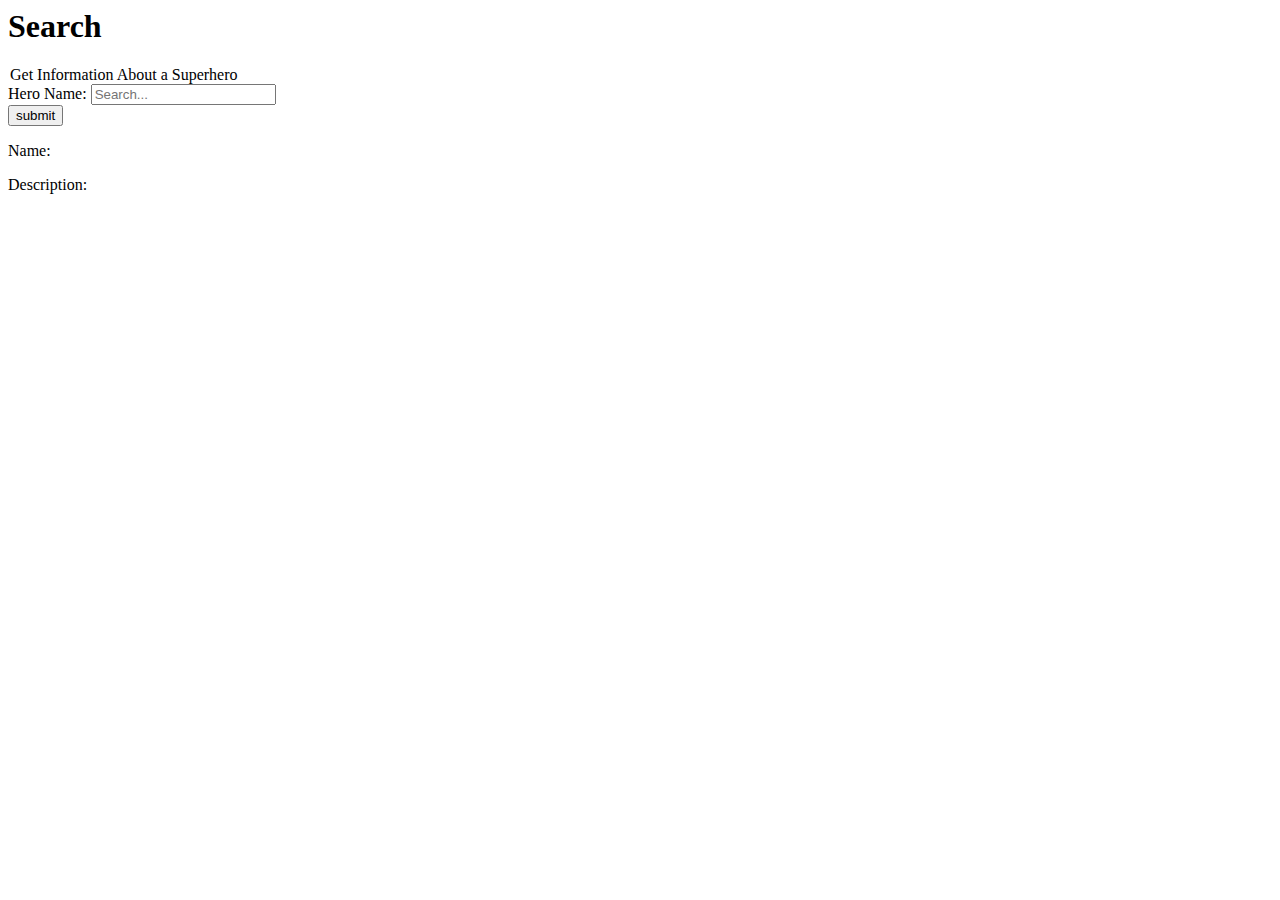
==== index.html @ da68cc28 "adding marvel api index and js file updates" ====
<html lang="en">
<head>
    <meta charset="UTF-8">
    <meta http-equiv="X-UA-Compatible" content="IE=edge">
    <meta name="viewport" content="width=device-width, initial-scale=1.0">
    <title>MARVEL SUPERHERO DATABASE</title>
    <script src="https://www.myersdaily.org/joseph/javascript/md5.js"></script>
    <script src="TESTING.js"></script>
    <!-- <script src="/styles.css"></script> -->

</head>
<body>
    <h1>Search</h1>

    <!-- <input type="text" placeholder="E.g. spiderman, ironman, hulk..">
    <button type="submit">Enter</button> -->
            <legend>Get Information About a Superhero</legend>
            <label for="city"> Hero Name: </label>
                <input type="search" name="Name" id="Name" placeholder="Search..."> <br>

            <input type="submit" value="submit" id="submitbtn" onclick="return heroinfo();">
        
<br>
        <p id="heroname">Name: </p>
        <!-- <p>Description: <span id="description"></span></p> -->
        <p id="herodescription">Description: </p>
    <div id="pic"></div>
</body>
</html>
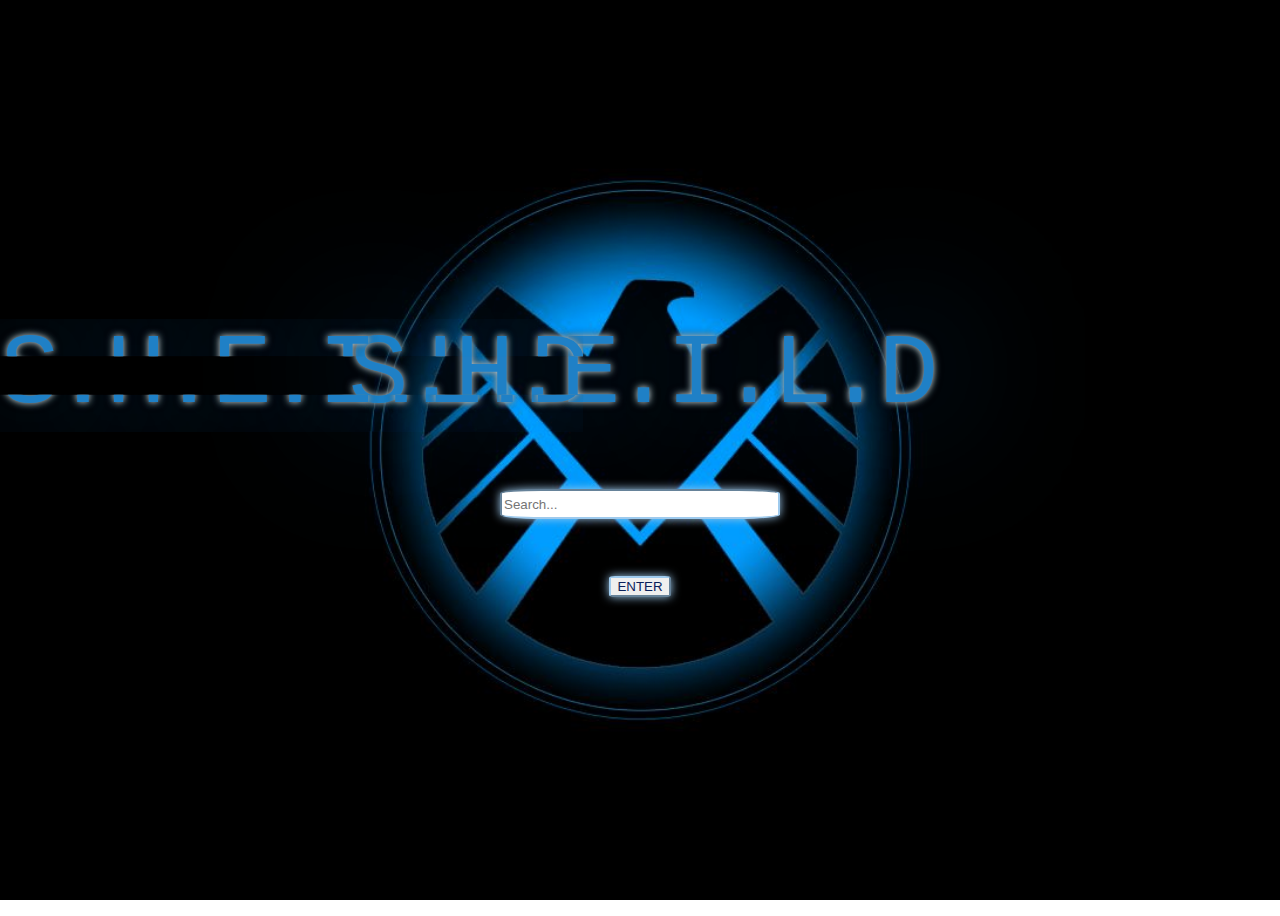
==== commit ff2891b2: "Rename marvel/hack.html to index.html" ====
--- a/index.html
+++ b/index.html
@@ -5,28 +5,35 @@
     <meta name="viewport" content="width=device-width, initial-scale=1.0">
     <title>MARVEL SUPERHERO DATABASE</title>
     <script src="https://www.myersdaily.org/joseph/javascript/md5.js"></script>
-    <script src="TESTING.js"></script>
-    <!-- <script src="/styles.css"></script> -->
+    <script src="marvel.js"></script>
+    <link rel="stylesheet" href="marvel.css"></link>
 
 </head>
 <body>
-    <h1>Search</h1>
+    <div class="glitch" title="S.H.E.I.L.D">S.H.E.I.L.D</div>
+    <br>
+    
+             <input type="search" name="Name" id="Name" placeholder="Search..."> <br>
+            <center><input type="submit" value="ENTER" id="submitbtn" onclick="showDiv(); heroinfo(); passvalues()"></center>
+        
+            <div id="info" style="display:none">
+            <p id="heroname">NAME: </p>
+             <p id="herodescription">DESCRIPTION: </p>
+             
+             <form action="index.html"></form>
+             <center><a href="/moving-pictures/index.html"><button id="access" onclick="handleEvents()">ACCESS FILES</button></a></center>
+            </form>
+    </div>
+    </body>
+    <script src="script.js"></script>
+</html>
 
-    <!-- <input type="text" placeholder="E.g. spiderman, ironman, hulk..">
-    <button type="submit">Enter</button> -->
-            <legend>Get Information About a Superhero</legend>
-            <label for="city"> Hero Name: </label>
-                <input type="search" name="Name" id="Name" placeholder="Search..."> <br>
-
-            <input type="submit" value="submit" id="submitbtn" onclick="return heroinfo();">
-        
-<br>
-        <p id="heroname">Name: </p>
-        <!-- <p>Description: <span id="description"></span></p> -->
-        <p id="herodescription">Description: </p>
-    <div id="pic"></div>
-</body>
-</html>
+<!-- API WORKS HERE. FINISH OFF BUTTONS STYLING.
+    ADD MATRIX EFFECT TO FILM API
+    REMOVE THE IMDB RATINGS, DIRECTOR ETC TO MAKE IT LOOK MORE REALISTIC. 
+    EXTRA: -ALREADY DISPLAY SEARCHED HERO WITH THE FILM RESULTS 
+           -FIND A WAY TO REPLACE TEXT WHEN NEW HERO IS SEARCHED
+           -ADD BACKGROUND SOUND/EFFECTS
 
 
 
--- a/marvel.css
+++ b/marvel.css
@@ -0,0 +1,155 @@
+html {
+    background: url(marvel.jpg) no-repeat center center fixed; 
+    -webkit-background-size: cover;
+    -moz-background-size: cover;
+    -o-background-size: cover;
+    background-size: cover;
+    
+}
+
+@import url('https://fonts.googleapis.com/css?family=Fira+Mono:400');
+
+body{ 
+  display: flex;
+  height: 100vh;
+  align-items: center;
+  justify-content: center; 
+  flex-direction: column;
+  color: rgb(31, 128, 198);
+  font-size: 50px;
+  font-family: 'Bank Gothic', monospace;
+  letter-spacing: -7px;
+}
+
+/* search bar */
+#Name {
+    border-color: #9ecaed;
+    box-shadow: 0 0 10px #9ecaed;
+    width: 280px;
+    height: 30px;
+    border-radius: 15%;
+}
+
+/* submit button */
+#submitbtn {
+    border-color: #9ecaed;
+    box-shadow: 0 0 10px #9ecaed;
+    border-radius: 10%;
+    color: rgb(10, 33, 91);
+}
+
+#access {
+    border-color: #9ecaed;
+    box-shadow: 0 0 10px #9ecaed;
+    border-radius: 10%;
+    color: rgb(10, 33, 91);
+}
+#heroname {
+    font-size: 20px;
+  overflow: hidden; /* Ensures the content is not revealed until the animation */
+  border-right: .15em solid rgb(7, 65, 99); /* The typwriter cursor */
+  /* Keeps the content on a single line */
+  margin: 0 auto; /* Gives that scrolling effect as the typing happens */
+  letter-spacing: .15em; /* Adjust as needed */
+  animation: 
+    typing 3.5s steps(40, end),
+    blink-caret .75s step-end infinite;
+} 
+
+#herodescription {
+    font-size: 20px;
+  overflow: hidden; /* Ensures the content is not revealed until the animation */
+  border-right: .15em solid rgb(7, 65, 99); /* The typwriter cursor */
+  /* Keeps the content on a single line */
+  margin: 0 auto; /* Gives that scrolling effect as the typing happens */
+  letter-spacing: .15em; /* Adjust as needed */
+  animation: 
+    typing 3.5s steps(40, end),
+    blink-caret .75s step-end infinite;
+}
+
+/* The typing effect */
+@keyframes typing {
+  from { width: 0 }
+  to { width: 100% }
+}
+
+/* The typewriter cursor effect */
+@keyframes blink-caret {
+  from, to { border-color: transparent }
+  50% { border-color: rgb(133, 140, 142); }
+}
+  
+
+.database {
+    color: white;
+    
+}
+.glitch{
+    font-size: 100px;
+  animation: glitch 1s linear infinite;
+  text-shadow:
+      0 0 7px rgb(206, 213, 215),
+      0 0 10px rgb(14, 38, 47),
+      /* 0 0 21px #fff, */
+      /* 0 0 42px rgb(11, 23, 27),
+      0 0 82px rgb(11, 23, 27),
+      0 0 92px rgb(11, 23, 27),
+      0 0 102px rgb(11, 23, 27), */
+      0 0 151px rgb(0, 149, 255);
+}
+
+@keyframes glitch{
+  2%,64%{
+    transform: translate(2px,0) skew(0deg);
+  }
+  4%,60%{
+    transform: translate(-2px,0) skew(0deg);
+  }
+  62%{
+    transform: translate(0,0) skew(5deg); 
+  }
+}
+
+div:before,
+div:after{
+  content: attr(title);
+  position: absolute;
+  left: 0;
+}
+
+div:before{
+  animation: glitchTop 1s linear infinite;
+  clip-path: polygon(0 0, 100% 0, 100% 33%, 0 33%);
+  -webkit-clip-path: polygon(0 0, 100% 0, 100% 33%, 0 33%);
+}
+
+@keyframes glitchTop{
+  2%,64%{
+    transform: translate(2px,-2px);
+  }
+  4%,60%{
+    transform: translate(-2px,2px);
+  }
+  62%{
+    transform: translate(13px,-1px) skew(-13deg); 
+  }
+}
+
+div:after{
+  animation: glitchBotom 1.5s linear infinite;
+  clip-path: polygon(0 67%, 100% 67%, 100% 100%, 0 100%);
+  -webkit-clip-path: polygon(0 67%, 100% 67%, 100% 100%, 0 100%);
+}
+
+@keyframes glitchBotom{
+  2%,64%{
+    transform: translate(-2px,0);
+  }
+  4%,60%{
+    transform: translate(-2px,0);
+  }
+  62%{
+    transform: translate(-22px,5px) skew(21deg); 
+  }
+}
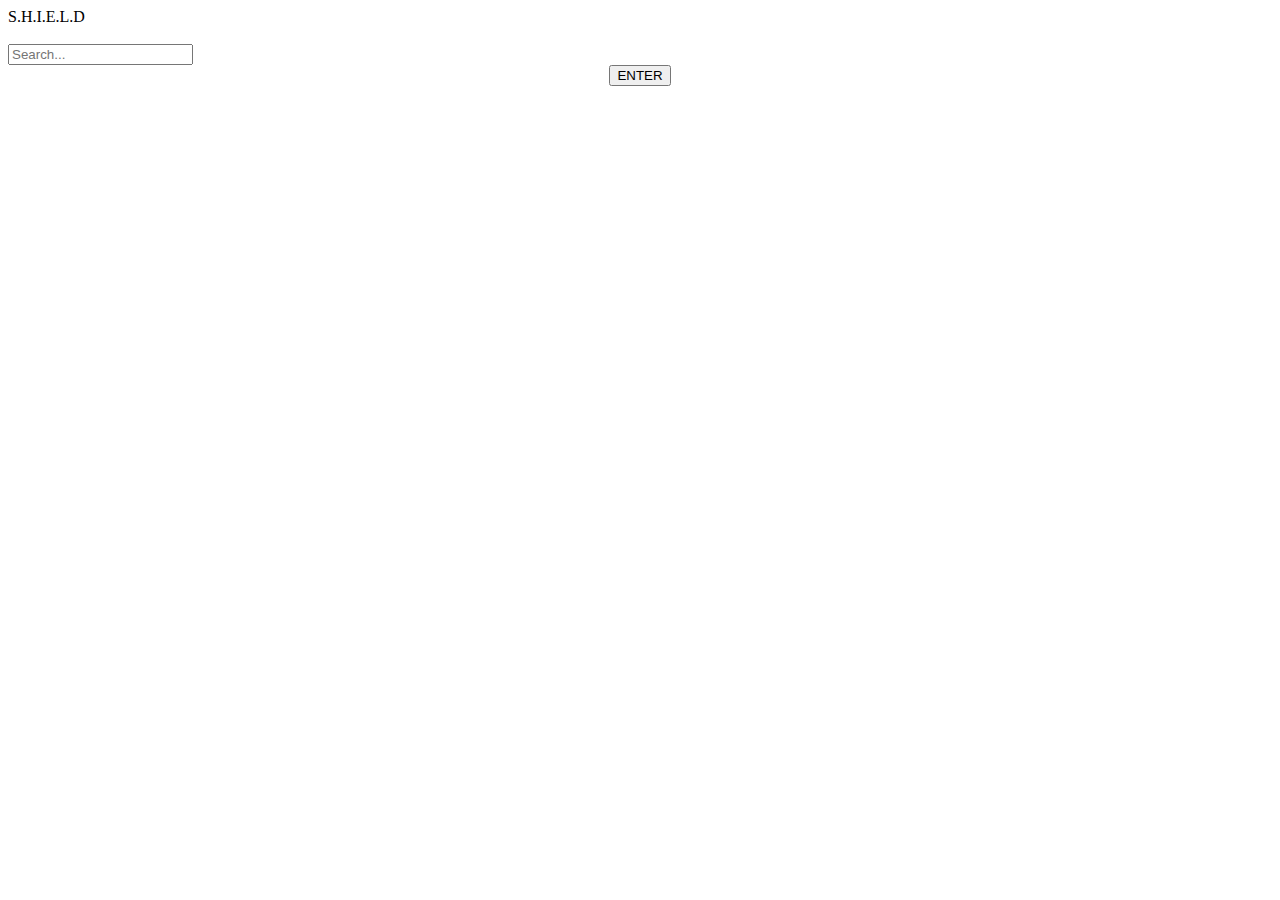
==== commit 52a561d6: "final" ====
--- a/index.html
+++ b/index.html
@@ -10,7 +10,7 @@
 
 </head>
 <body>
-    <div class="glitch" title="S.H.E.I.L.D">S.H.E.I.L.D</div>
+    <div class="glitch" title="S.H.I.E.L.D">S.H.I.E.L.D</div>
     <br>
     
              <input type="search" name="Name" id="Name" placeholder="Search..."> <br>
@@ -21,7 +21,7 @@
              <p id="herodescription">DESCRIPTION: </p>
              
              <form action="index.html"></form>
-             <center><a href="/moving-pictures/index.html"><button id="access" onclick="handleEvents()">ACCESS FILES</button></a></center>
+             <center><a href="/film.html"><button id="access" onclick="handleEvents()">ACCESS FILES</button></a></center>
             </form>
     </div>
     </body>
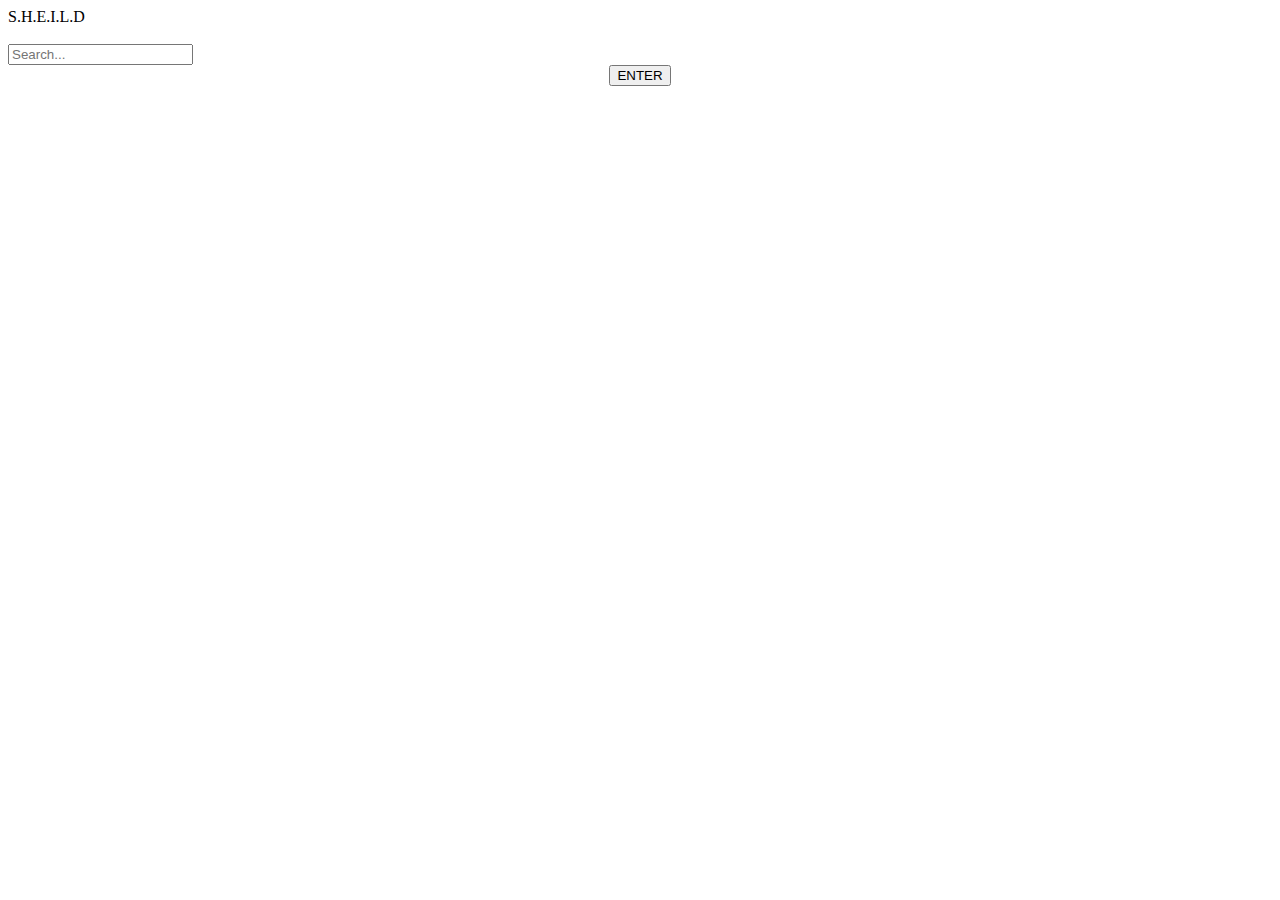
==== commit 5b809359: "Update index.html" ====
--- a/index.html
+++ b/index.html
@@ -10,7 +10,7 @@
 
 </head>
 <body>
-    <div class="glitch" title="S.H.I.E.L.D">S.H.I.E.L.D</div>
+    <div class="glitch" title="S.H.E.I.L.D">S.H.E.I.L.D</div>
     <br>
     
              <input type="search" name="Name" id="Name" placeholder="Search..."> <br>
@@ -21,7 +21,7 @@
              <p id="herodescription">DESCRIPTION: </p>
              
              <form action="index.html"></form>
-             <center><a href="/film.html"><button id="access" onclick="handleEvents()">ACCESS FILES</button></a></center>
+             <center><a href="film.html"><button id="access" onclick="handleEvents()">ACCESS FILES</button></a></center>
             </form>
     </div>
     </body>
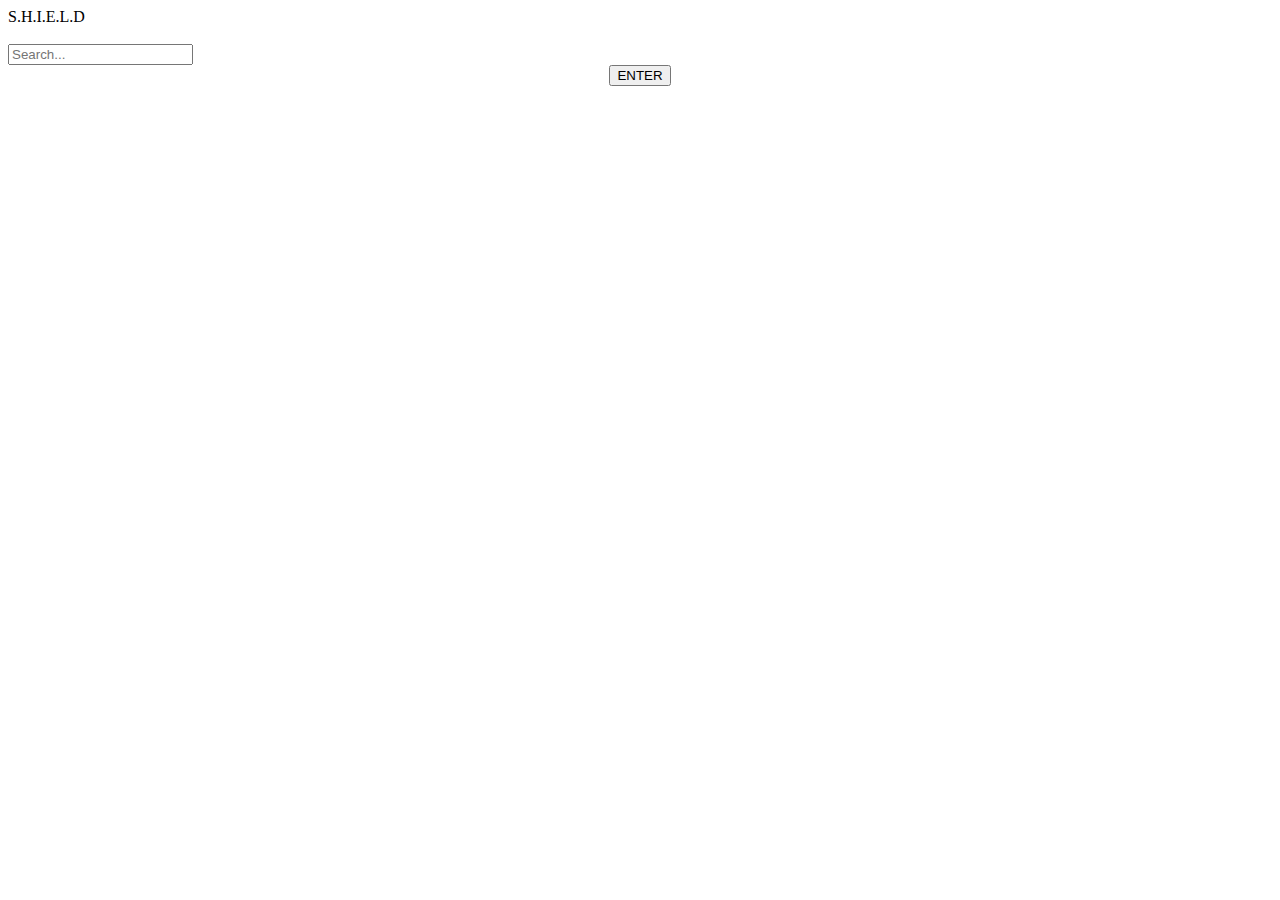
==== commit 525f19ae: "Update index.html" ====
--- a/index.html
+++ b/index.html
@@ -10,7 +10,7 @@
 
 </head>
 <body>
-    <div class="glitch" title="S.H.E.I.L.D">S.H.E.I.L.D</div>
+    <div class="glitch" title="S.H.I.E.L.D">S.H.I.E.L.D</div>
     <br>
     
              <input type="search" name="Name" id="Name" placeholder="Search..."> <br>
